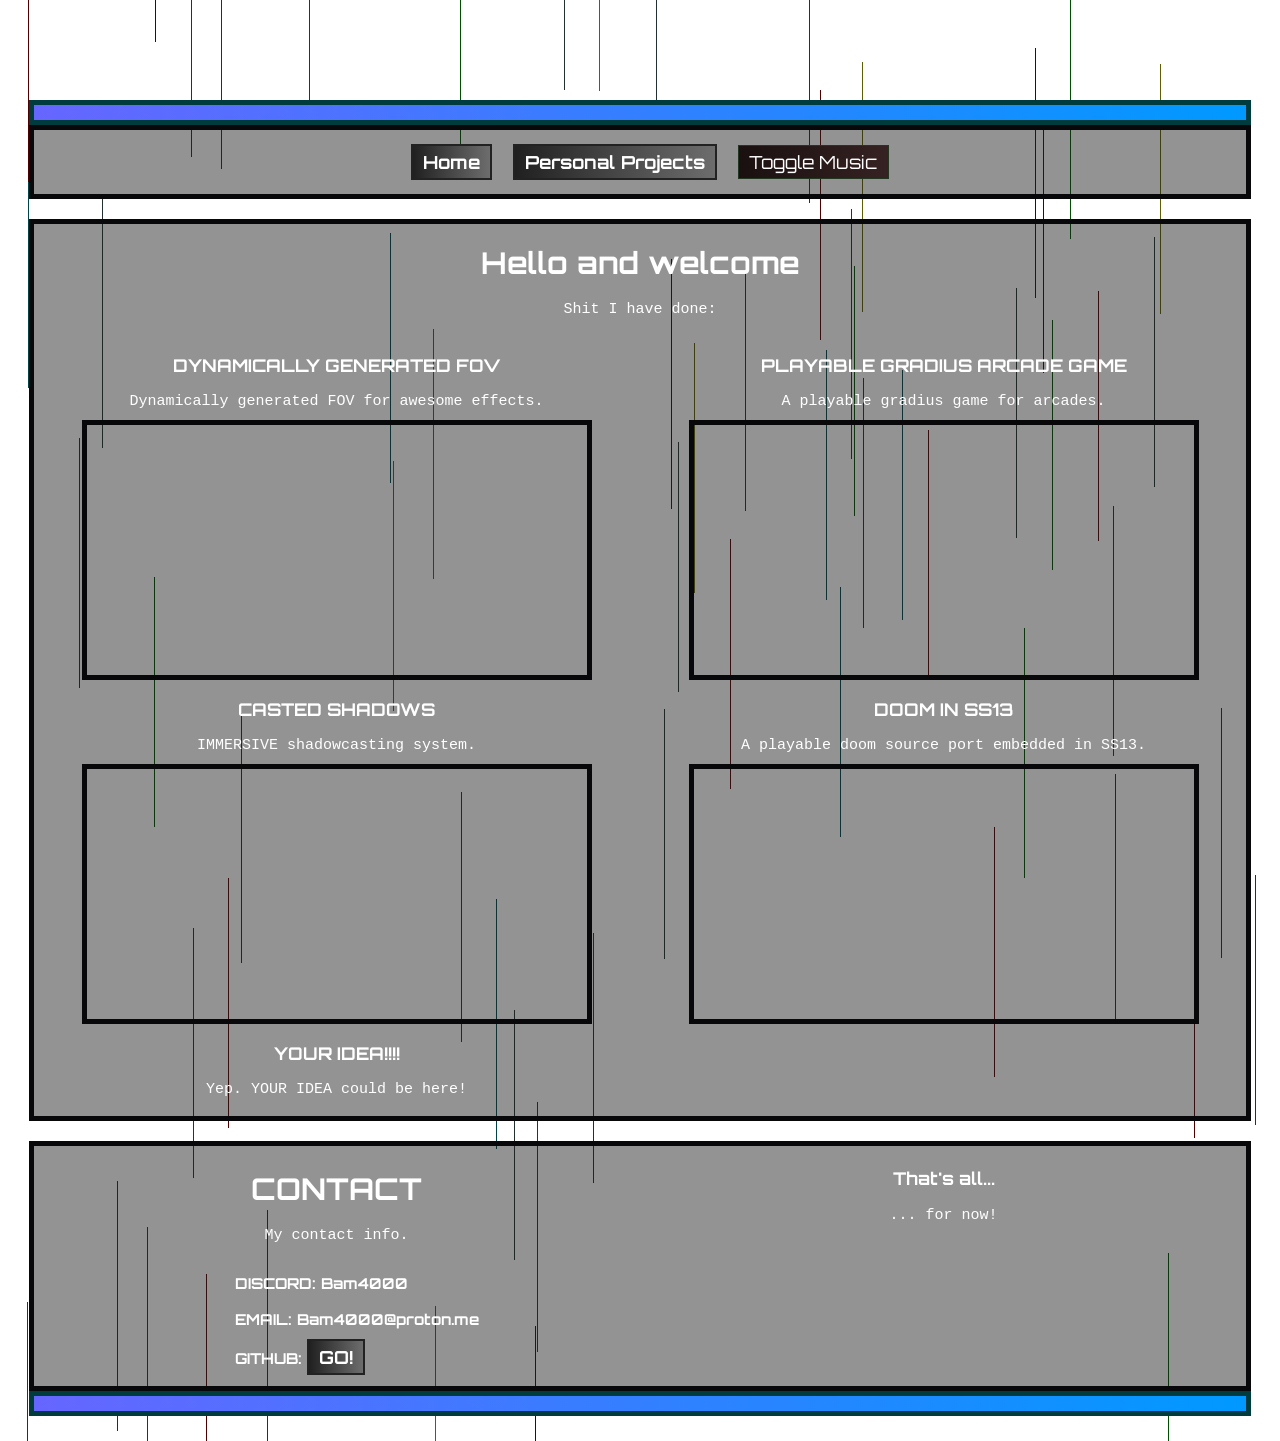
==== coderperson/index.html @ c9736662 "loadingscreen" ====
<!DOCTYPE html>

<html>

<head>
	<meta property="og:Bam4000" content="Comission me for money and I do magic" />
	<meta name="viewport" content="width=1000" />

	<title>Bam4000 Showcase</title>
	<link rel="stylesheet" href="styles.css">
	<script type="text/javascript" src="script.js"></script>
</head>

<body>
	<canvas id="board"></canvas>
	<div id="wrapper">
		<div class="titl" id="title">
			<p></p>
		</div>

		<div class="selector">
			<ul class="selector">
				<li class="selector"><a href="../index.html">Home</a></li>
				<li class="selector"><a href="../hobbies.html">Personal Projects</a></li>
				<li class="selector"><button class="containerbutton" onclick="ToggleMusic()" >Toggle Music</button></a></li>
			</ul>
		</div>
		<div class="selector">
			<h1>Hello and welcome</h1>

			<p>Shit I have done:</p>

				<table>
					<tr style="vertical-align:top">
						<td style="width:50%">
							<div class ="battleclass">
								<h3>DYNAMICALLY GENERATED FOV</h3>
								<p>Dynamically generated FOV for awesome effects.</p>
								<video autoplay muted loop id="myVideo">
									<source src="assets/FovExample.mp4" type="video/mp4">
								</video>
							</div>
							<div class ="battleclass">
								<h3>CASTED SHADOWS</h3>
								<p>IMMERSIVE shadowcasting system.</p>
								<video autoplay muted loop id="myVideo">
									<source src="assets/ShadowcastExample.mp4" type="video/mp4">
								</video>
							</div>
							<div class ="battleclass">
								<h3>YOUR IDEA!!!!</h3>
								<p>Yep. YOUR IDEA could be here!</p>
							</div>
						</td>
						<td></td> 
						<td style="width:50%">
							<div class ="battleclass">
								<h3>PLAYABLE GRADIUS ARCADE GAME</h3>
								<p>A playable gradius game for arcades.</p>
								<video autoplay muted loop id="myVideo">
									<source src="assets/GradiusExample.mp4" type="video/mp4">
								</video>
							</div>
							<div class ="battleclass">
								<h3>DOOM IN SS13</h3>
								<p>A playable doom source port embedded in SS13.</p>
								<video autoplay muted loop id="myVideo">
									<source src="assets/DoomExample.mp4" type="video/mp4">
								</video>
							</div>
						</td>
					</tr>
				</table>
		</div>


		<div class="selector" style="margin-bottom: 0px; ">
			<table>
				<tr style="vertical-align:top">
					<td style="width:50%">
						<h1>CONTACT</h1>
						<p>My contact info.</p>
						<ul class="selector" style="text-align: left;">
							<li class="contact">DISCORD: Bam4000</li><br>
							<li class="contact">EMAIL: Bam4000@proton.me</li><br>
							<li class="contact">GITHUB: <a href="https://github.com/Bam40002">GO!</a></li>
						</ul>
					</td>
					<td></td> 
					<td style="width:50%">
						<div class ="battleclass">
							<h3>That's all...</h3>
							<p>... for now!</p>
							<img src="assets/loser.png" alt="">
						</div>
					</td>
				</tr>
			</table>
		</div>
		<div class="titl" id="title" style="margin-top: 0px; margin-bottom: 20px; ">
			<p></p>
		</div>
	</div>
	<div id="loadingscreen">
		<h1 style="margin-top: 20%;">Loading site...</h1>
	</div>

</body>

</html>
---- coderperson/styles.css ----
@import url('https://fonts.googleapis.com/css?family=Orbitron');


body {
    background-image: url("assets/circ2.png");
    background-attachment: fixed;
    background-repeat: repeat-x repeat-y;
    font-family: monaco,Consolas,Lucida Console,monospace; font-size: 15px;
}
img.icon {
    width: 200px;
    animation: normal;
}

mark.red {
    color: #ff0000;
    background: none;
}

mark.green {
    color: #00ff0d;
    background: none;
}

p {
    color: white;
}

a:visited {
    color: rgb(254, 255, 192);
}

strong {
    color: white;
    font-weight: bold;
}

div{
    size: absolute;
}

div.titl {
    border: 5px solid rgb(0, 60, 61);
    background: linear-gradient(to right, #6666ff, #0099ff , #00ff00, #ff3399, #6666ff);
    text-align: center;
    color: transparent;
    animation: rainbow 6s ease-in-out infinite;
    background-size: 400% 100%;

    width: 1212px;
    margin: auto;
    margin-top: 100px;
}

div.selector {
    border: 5px solid rgb(8, 7, 10);
    background-color: rgba(30, 30, 30, 0.479);
    background-image: url("assets/CEIL5_1.png");
    text-align: center;

    width: 1212px;
    margin: auto;

    margin-bottom: 20px;
}

div.intern {
    text-align: inherit;

    margin-top: 10px;
    margin-bottom: 10px;
    margin-right: 300px;
    margin-left: 300px;
}

div.jawn {
    text-align: left;

    width: 520px;
    margin: auto;
    margin-top: 10px;
    margin-top: auto;
    margin-bottom: 10px;
    margin-bottom: auto;

}

div.jawner {
    text-align: left;
}

div.changelog{
    border: 5px solid rgb(34, 34, 34);
    width: 620px;
    margin: auto;
    margin-top: 10px;
    margin-top: auto;
    margin-bottom: 10px;
    margin-bottom: auto;
}

li {
    font-family: 'Orbitron', sans-serif;
    font-weight: bold;
    color: white;
}

li.selector {
    display: inline;
    margin-right: 10px;
}


ul.selector {
    list-style: none;
    display: inline-block;
    text-align: center;
}

ul.selector.contact{
    line-height: 5px;
}

img.apartimage{
    border: 1px solid #ddd;
    border-radius: 4px;
    padding: 5px;
    width: 600px;
}

h1,
h2,
h3,
h4,
h5,
h6 {
    font-family: 'Orbitron', sans-serif;
    font-weight: bold;
    color: white;
}

a, a:link, a:visited, a:active, .linkOn, .linkOff, input
{
	color: #ffffff;
	text-decoration: none;
	background-image: linear-gradient(to right, #202020, #6d6d6d);
	border: 2px solid #222222; 
	padding: 5px 10px 5px 10px;
	margin: 0 2px 0 0;
	cursor:pointer;
	white-space:nowrap;
    font-family: 'Orbitron', sans-serif;
    font-size: large;
}

#myVideo {
    width: 500px;
    height: 100%;
    outline: 5px solid rgb(8, 7, 10);
}

canvas{
    top: 0;
    position: fixed;
    z-index: -1;

}

#wrapper {
    width: 100%;
}

@keyframes rainbow {
    0%{background-position:0% 50%; border: 5px solid #6666ff }
    50%{background-position:100% 25%; border: 5px solid #0099ff}
    100%{background-position:0% 50%; border: 5px solid #6666ff}
}

button.containerbutton{
	color: #ffffff;
	text-decoration: none;
	background-image: linear-gradient(to right, #1a1010, #362222);
	border: 1px solid #223622; 
	padding: 5px 10px 5px 10px;
	margin-right: 10px;
	cursor:pointer;
	white-space:nowrap;
    font-family: 'Orbitron', sans-serif;
    font-size: large;
}

#loadingscreen{
    position: fixed;
    width: 100%;
    height: 100%;
    bottom: 0;
    top: 0;
    left: 0;
    right: 0;
    margin: auto;
    z-index: 5;

    background-color: rgb(0, 0, 0);
    text-align: center;
}

@keyframes fadein {
    0%{opacity: 1}
    100%{opacity:0}
}
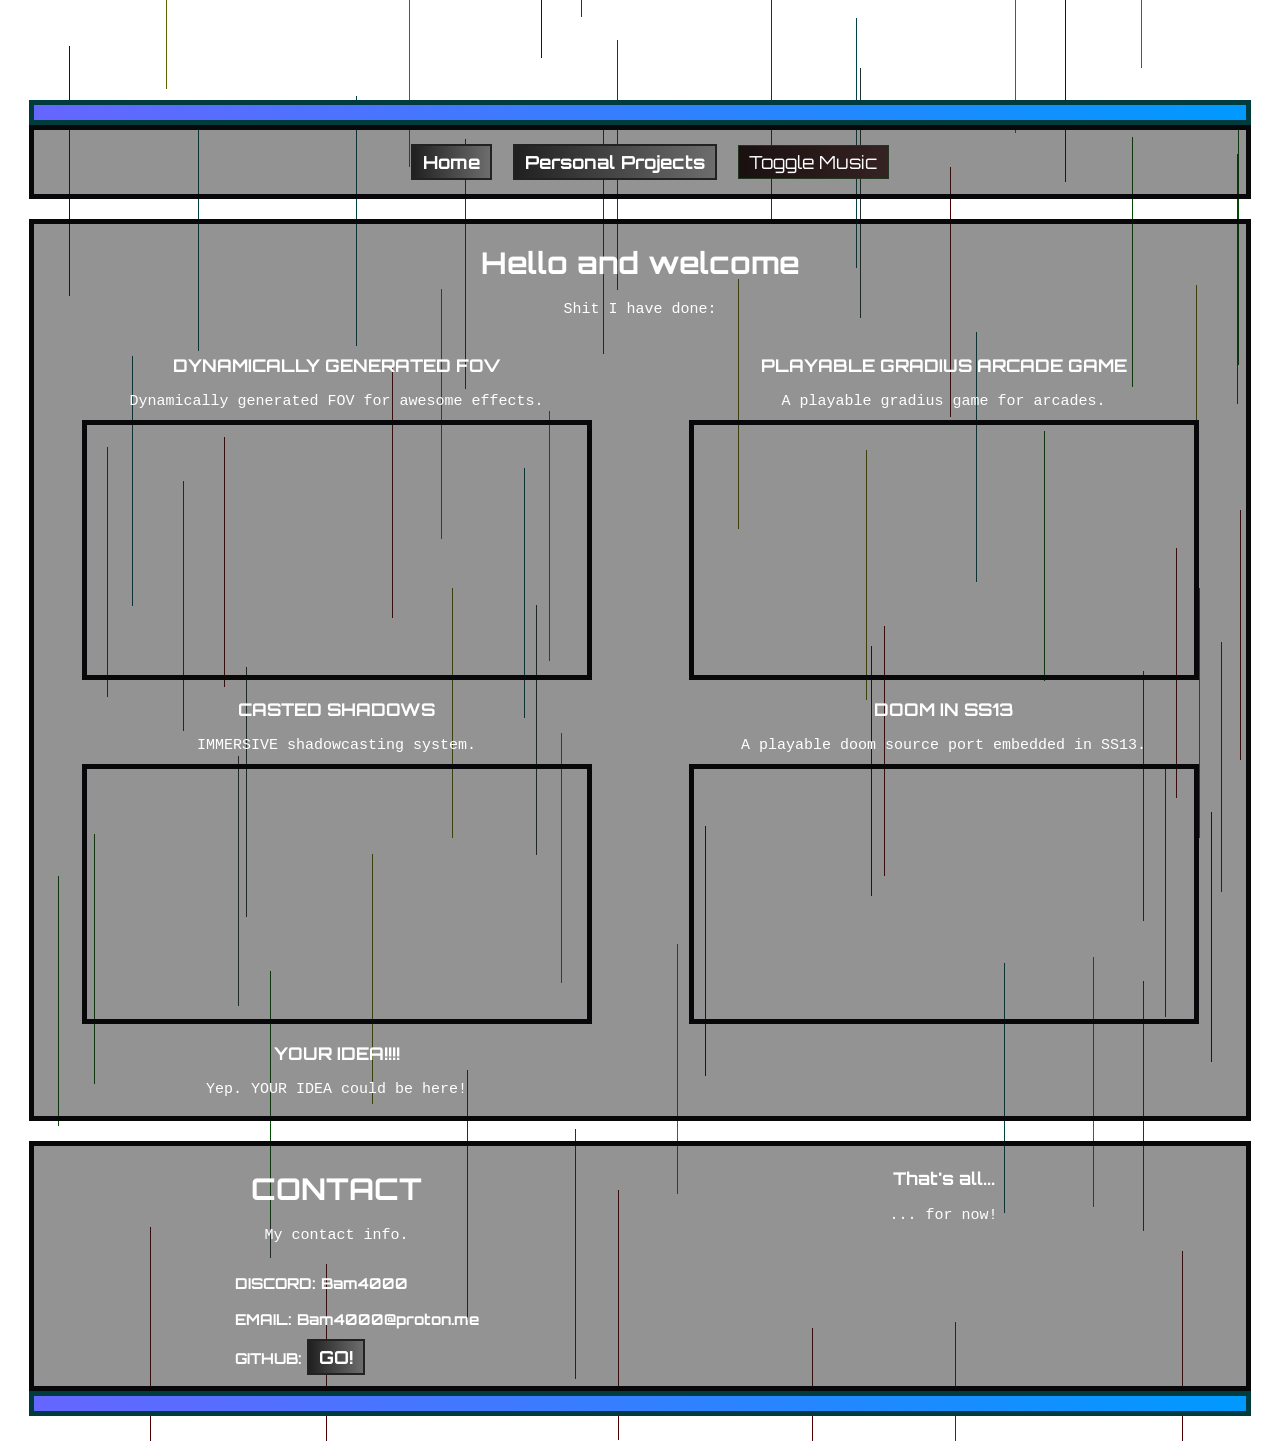
==== commit 09b0af19: "better s" ====
--- a/coderperson/index.html
+++ b/coderperson/index.html
@@ -101,9 +101,6 @@
 			<p></p>
 		</div>
 	</div>
-	<div id="loadingscreen">
-		<h1 style="margin-top: 20%;">Loading site...</h1>
-	</div>
 
 </body>
 
--- a/coderperson/styles.css
+++ b/coderperson/styles.css
@@ -4,7 +4,7 @@
 body {
     background-image: url("assets/circ2.png");
     background-attachment: fixed;
-    background-repeat: repeat-x repeat-y;
+    background-color: "#1e1e1e";
     font-family: monaco,Consolas,Lucida Console,monospace; font-size: 15px;
 }
 img.icon {
@@ -188,23 +188,3 @@
     font-family: 'Orbitron', sans-serif;
     font-size: large;
 }
-
-#loadingscreen{
-    position: fixed;
-    width: 100%;
-    height: 100%;
-    bottom: 0;
-    top: 0;
-    left: 0;
-    right: 0;
-    margin: auto;
-    z-index: 5;
-
-    background-color: rgb(0, 0, 0);
-    text-align: center;
-}
-
-@keyframes fadein {
-    0%{opacity: 1}
-    100%{opacity:0}
-}
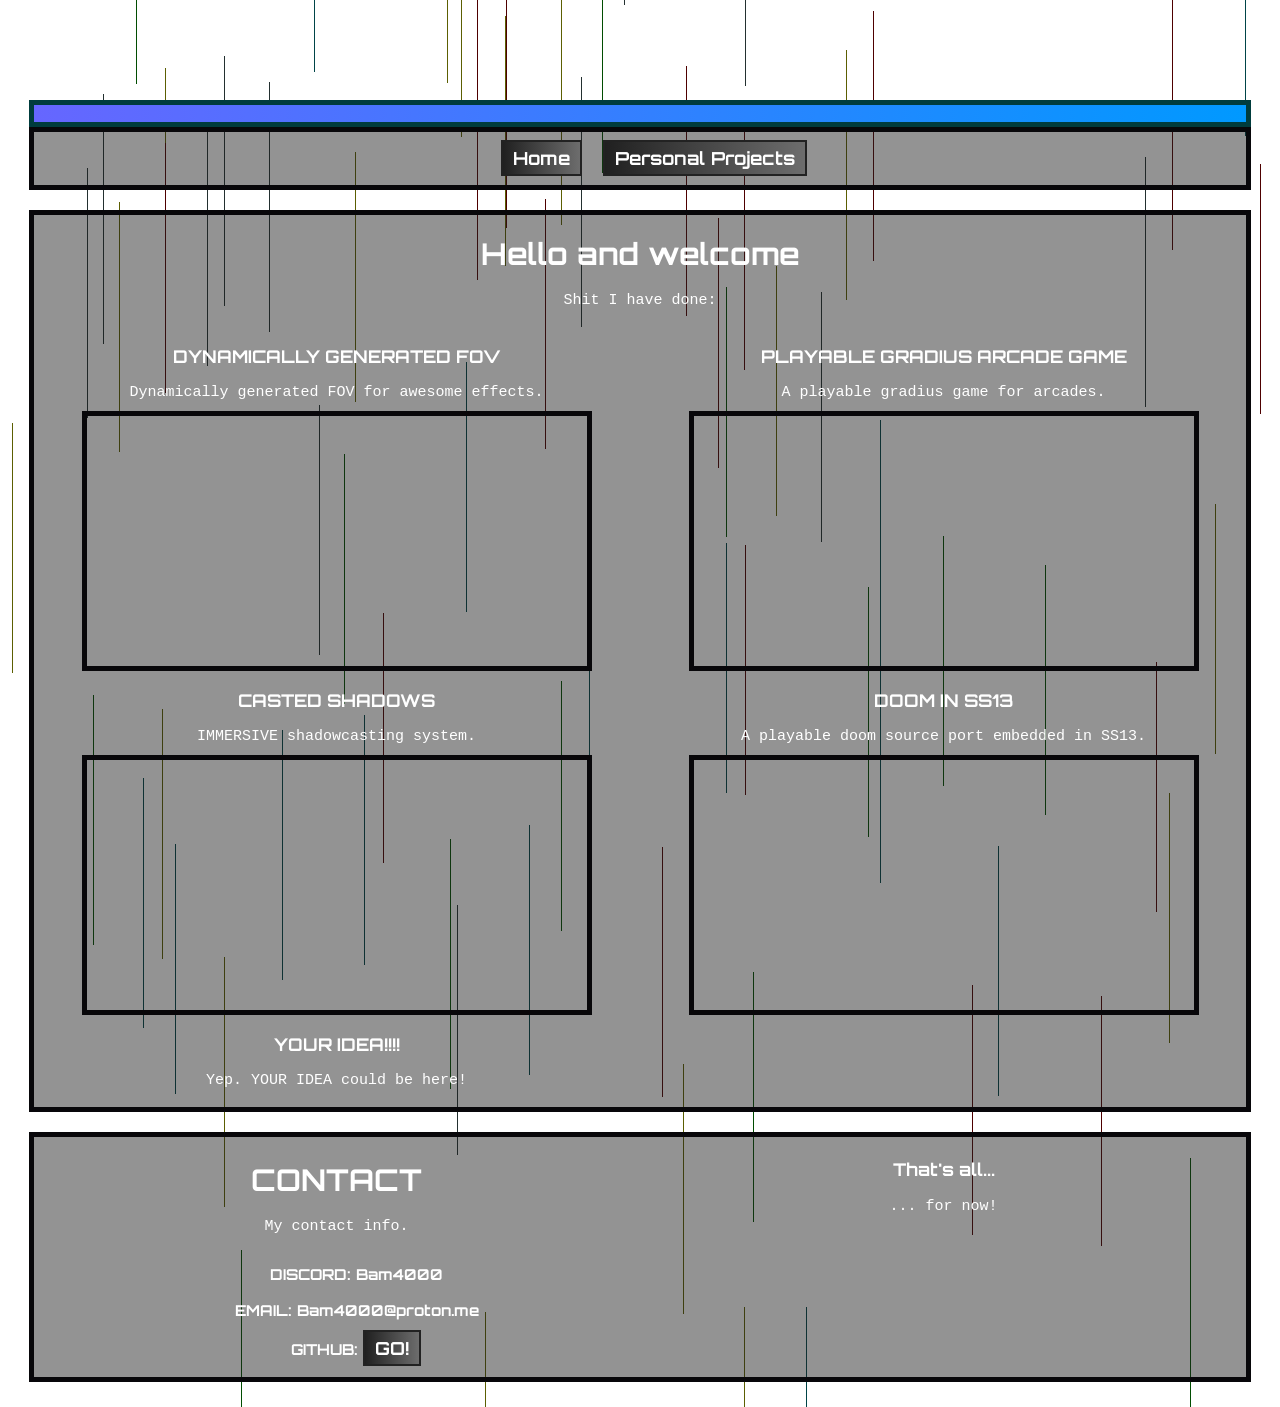
==== commit ddf305f8: "update" ====
--- a/coderperson/index.html
+++ b/coderperson/index.html
@@ -2,11 +2,11 @@
 
 <html>
 
+<meta property="og:Bam4000" content="My homepage yes check it out!!" />
+<meta name="viewport" content="width=1000" />
+
 <head>
-	<meta property="og:Bam4000" content="Comission me for money and I do magic" />
-	<meta name="viewport" content="width=1000" />
-
-	<title>Bam4000 Showcase</title>
+	<title>Bam4000 homepage</title>
 	<link rel="stylesheet" href="styles.css">
 	<script type="text/javascript" src="script.js"></script>
 </head>
@@ -14,15 +14,17 @@
 <body>
 	<canvas id="board"></canvas>
 	<div id="wrapper">
+		<audio autoplay loop src="assets/CaptainJack.ogg"></audio>
+
+
 		<div class="titl" id="title">
-			<p></p>
+			<img src="assets/bamhomepage.png" alt="">
 		</div>
 
 		<div class="selector">
 			<ul class="selector">
 				<li class="selector"><a href="../index.html">Home</a></li>
 				<li class="selector"><a href="../hobbies.html">Personal Projects</a></li>
-				<li class="selector"><button class="containerbutton" onclick="ToggleMusic()" >Toggle Music</button></a></li>
 			</ul>
 		</div>
 		<div class="selector">
@@ -74,13 +76,14 @@
 		</div>
 
 
-		<div class="selector" style="margin-bottom: 0px; ">
+		<div class="selector">
+
 			<table>
 				<tr style="vertical-align:top">
 					<td style="width:50%">
 						<h1>CONTACT</h1>
 						<p>My contact info.</p>
-						<ul class="selector" style="text-align: left;">
+						<ul class="selector">
 							<li class="contact">DISCORD: Bam4000</li><br>
 							<li class="contact">EMAIL: Bam4000@proton.me</li><br>
 							<li class="contact">GITHUB: <a href="https://github.com/Bam40002">GO!</a></li>
@@ -97,9 +100,7 @@
 				</tr>
 			</table>
 		</div>
-		<div class="titl" id="title" style="margin-top: 0px; margin-bottom: 20px; ">
-			<p></p>
-		</div>
+
 	</div>
 
 </body>
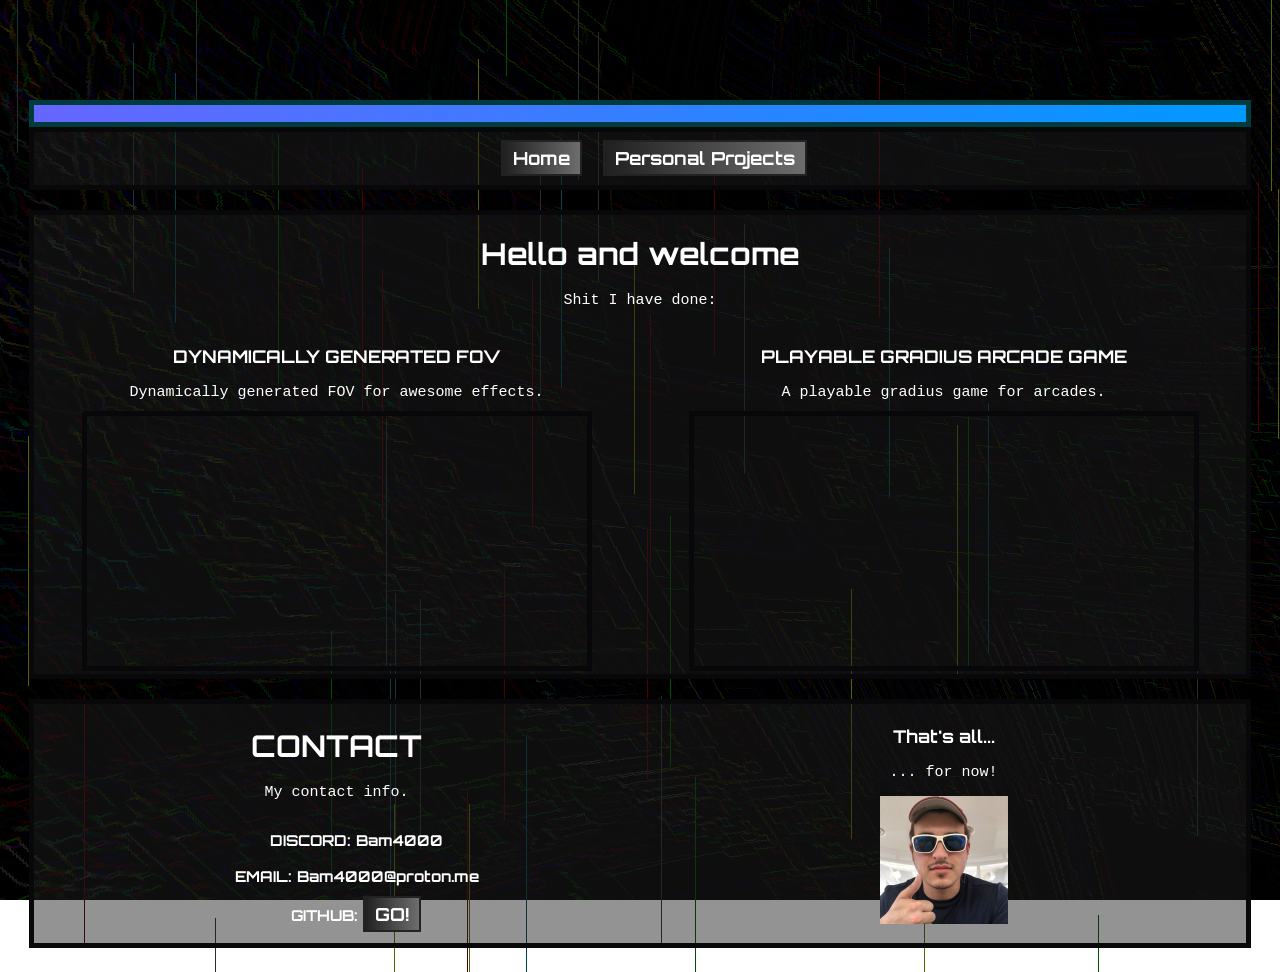
==== commit 838143a1: "new page" ====
--- a/coderperson/index.html
+++ b/coderperson/index.html
@@ -42,17 +42,6 @@
 									<source src="assets/FovExample.mp4" type="video/mp4">
 								</video>
 							</div>
-							<div class ="battleclass">
-								<h3>CASTED SHADOWS</h3>
-								<p>IMMERSIVE shadowcasting system.</p>
-								<video autoplay muted loop id="myVideo">
-									<source src="assets/ShadowcastExample.mp4" type="video/mp4">
-								</video>
-							</div>
-							<div class ="battleclass">
-								<h3>YOUR IDEA!!!!</h3>
-								<p>Yep. YOUR IDEA could be here!</p>
-							</div>
 						</td>
 						<td></td> 
 						<td style="width:50%">
@@ -61,13 +50,6 @@
 								<p>A playable gradius game for arcades.</p>
 								<video autoplay muted loop id="myVideo">
 									<source src="assets/GradiusExample.mp4" type="video/mp4">
-								</video>
-							</div>
-							<div class ="battleclass">
-								<h3>DOOM IN SS13</h3>
-								<p>A playable doom source port embedded in SS13.</p>
-								<video autoplay muted loop id="myVideo">
-									<source src="assets/DoomExample.mp4" type="video/mp4">
 								</video>
 							</div>
 						</td>
--- a/coderperson/styles.css
+++ b/coderperson/styles.css
@@ -175,16 +175,3 @@
     50%{background-position:100% 25%; border: 5px solid #0099ff}
     100%{background-position:0% 50%; border: 5px solid #6666ff}
 }
-
-button.containerbutton{
-	color: #ffffff;
-	text-decoration: none;
-	background-image: linear-gradient(to right, #1a1010, #362222);
-	border: 1px solid #223622; 
-	padding: 5px 10px 5px 10px;
-	margin-right: 10px;
-	cursor:pointer;
-	white-space:nowrap;
-    font-family: 'Orbitron', sans-serif;
-    font-size: large;
-}
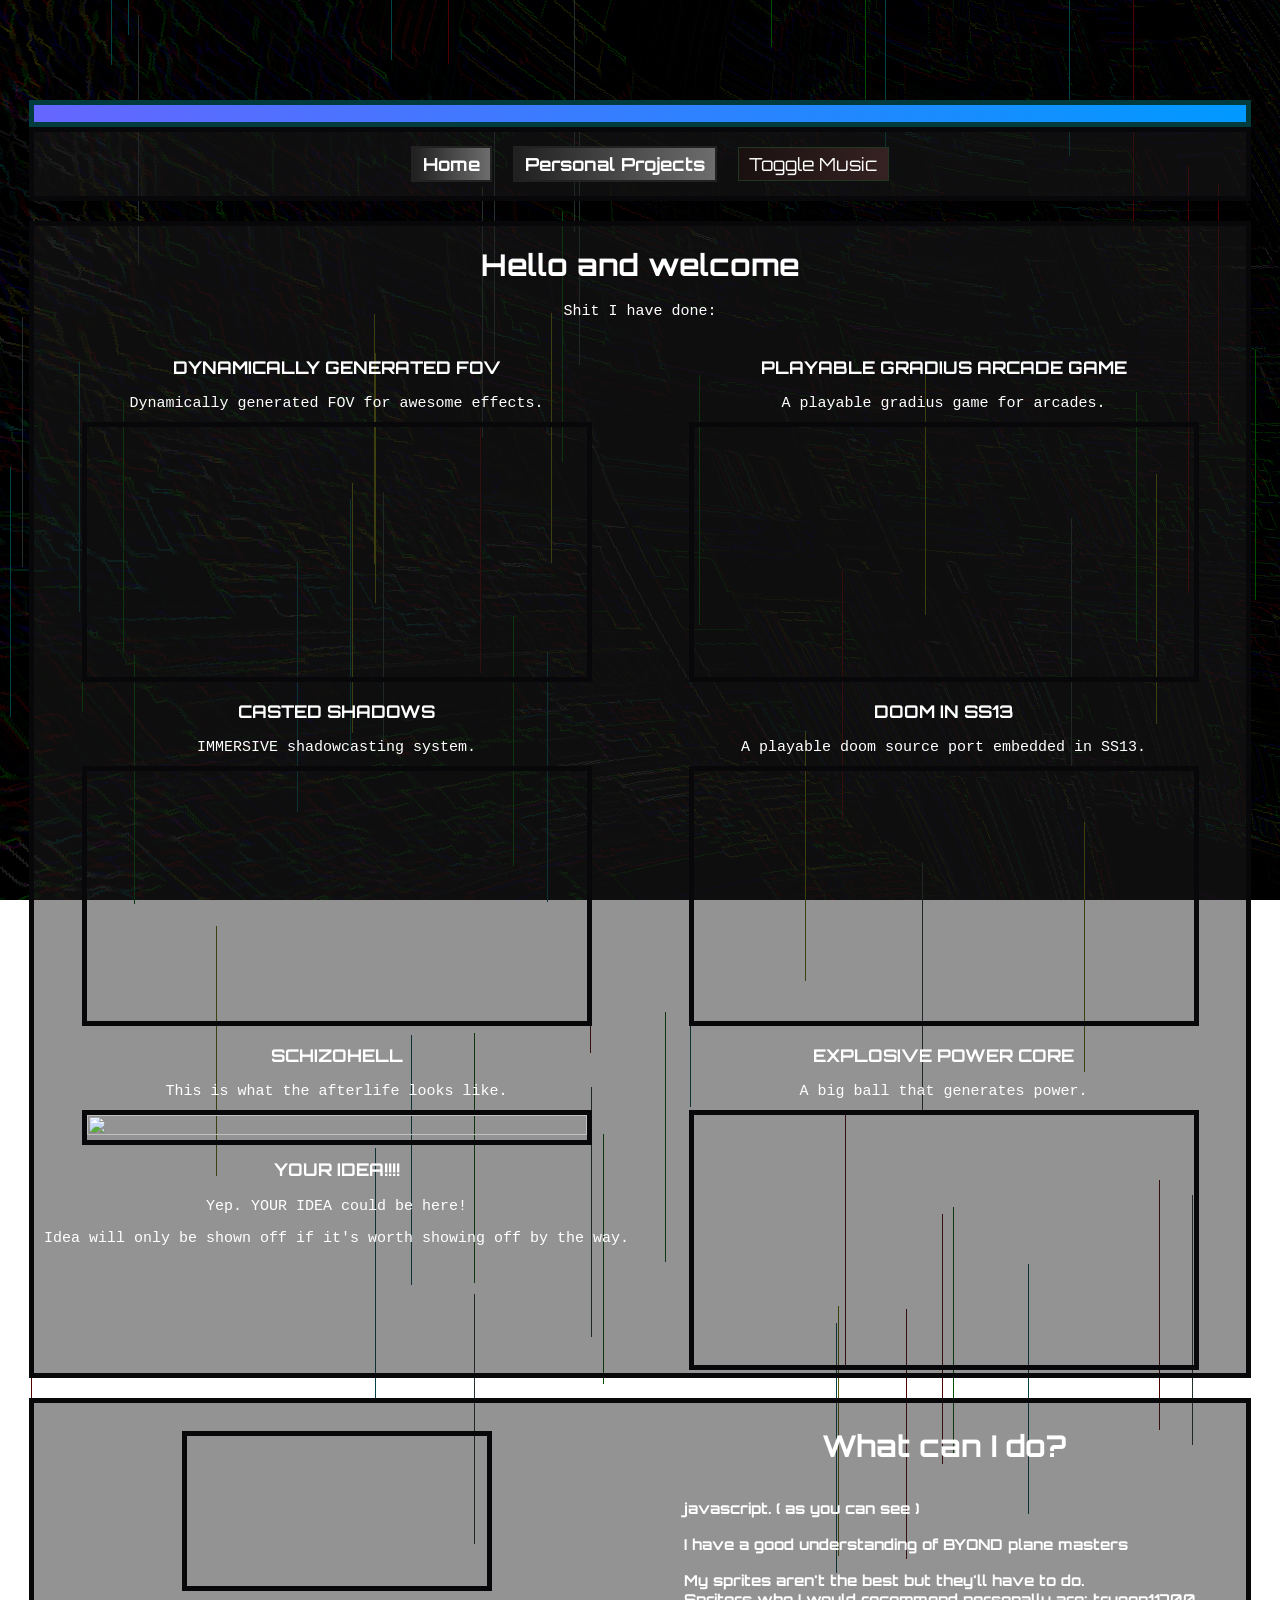
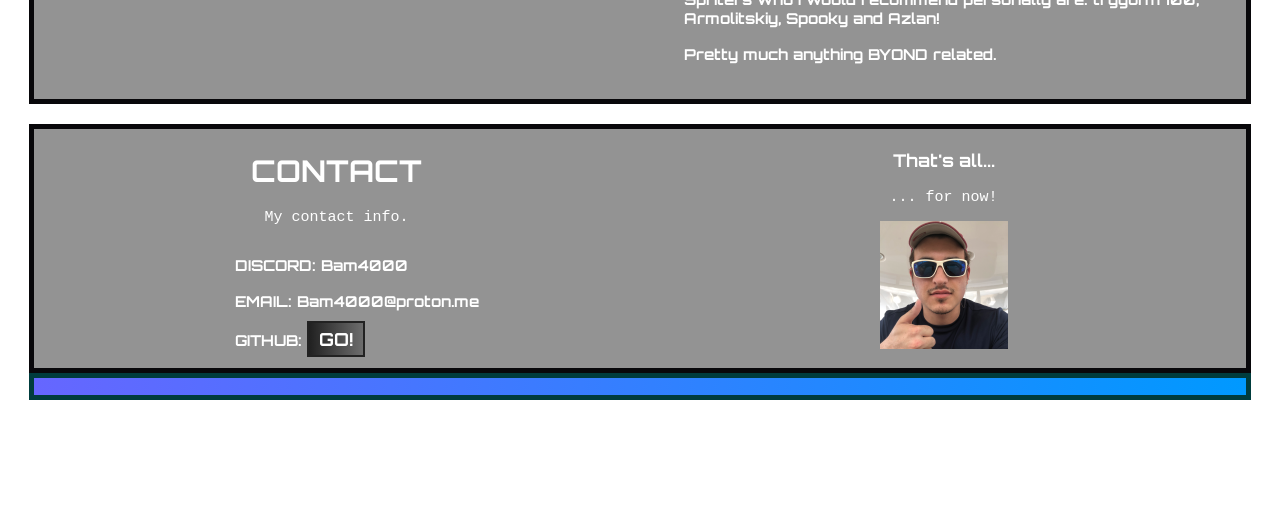
==== commit 34ce3b01: "secret text" ====
--- a/coderperson/index.html
+++ b/coderperson/index.html
@@ -2,11 +2,11 @@
 
 <html>
 
-<meta property="og:Bam4000" content="My homepage yes check it out!!" />
-<meta name="viewport" content="width=1000" />
+<head>
+	<meta property="og:Bam4000" content="Comission me for money and I do magic" />
+	<meta name="viewport" content="width=1000" />
 
-<head>
-	<title>Bam4000 homepage</title>
+	<title>Bam4000 Showcase</title>
 	<link rel="stylesheet" href="styles.css">
 	<script type="text/javascript" src="script.js"></script>
 </head>
@@ -14,17 +14,15 @@
 <body>
 	<canvas id="board"></canvas>
 	<div id="wrapper">
-		<audio autoplay loop src="assets/CaptainJack.ogg"></audio>
-
-
 		<div class="titl" id="title">
-			<img src="assets/bamhomepage.png" alt="">
+			<p class="secret">Shoutouts to john fortnite kennedy!</p>
 		</div>
 
 		<div class="selector">
 			<ul class="selector">
 				<li class="selector"><a href="../index.html">Home</a></li>
 				<li class="selector"><a href="../hobbies.html">Personal Projects</a></li>
+				<li class="selector"><button class="containerbutton" onclick="ToggleMusic()" >Toggle Music</button></a></li>
 			</ul>
 		</div>
 		<div class="selector">
@@ -42,6 +40,23 @@
 									<source src="assets/FovExample.mp4" type="video/mp4">
 								</video>
 							</div>
+							<div class ="battleclass">
+								<h3>CASTED SHADOWS</h3>
+								<p>IMMERSIVE shadowcasting system.</p>
+								<video autoplay muted loop id="myVideo">
+									<source src="assets/ShadowcastExample.mp4" type="video/mp4">
+								</video>
+							</div>
+							<div class ="battleclass">
+								<h3>SCHIZOHELL</h3>
+								<p>This is what the afterlife looks like.</p>
+								<img src="assets/Schizo.png" id="showcaseImage">
+							</div>
+							<div class ="battleclass">
+								<h3>YOUR IDEA!!!!</h3>
+								<p>Yep. YOUR IDEA could be here!</p>
+								<p>Idea will only be shown off if it's worth showing off by the way.</p>
+							</div>
 						</td>
 						<td></td> 
 						<td style="width:50%">
@@ -52,20 +67,59 @@
 									<source src="assets/GradiusExample.mp4" type="video/mp4">
 								</video>
 							</div>
+							<div class ="battleclass">
+								<h3>DOOM IN SS13</h3>
+								<p>A playable doom source port embedded in SS13.</p>
+								<video autoplay muted loop id="myVideo">
+									<source src="assets/DoomExample.mp4" type="video/mp4">
+								</video>
+							</div>
+							<div class ="battleclass">
+								<h3>EXPLOSIVE POWER CORE</h3>
+								<p>A big ball that generates power.</p>
+								<video autoplay muted loop id="myVideo">
+									<source src="assets/CoreExample.mp4" type="video/mp4">
+								</video>
+							</div>
 						</td>
 					</tr>
 				</table>
 		</div>
 
+		<div class="selector">
+			<table>
+				<tr style="vertical-align:top">
+					<td style="width:50%">
+						<div class ="battleclass">
+							<video autoplay muted loop id="lathevid">
+								<source src="assets/LatheDeath.mp4" type="video/mp4">
+							</video>
+						</div>
+					</td>
+					<td></td> 
+					<td style="width:50%">
+						<h1>What can I do?</h1>
+						<ul class="selector" style="text-align: left;">
+							<li class="contact">javascript. ( as you can see )</li><br>
+							<li class="contact">I have a good understanding of BYOND plane masters</li><br>
+							<li class="contact">
+								My sprites aren't the best but they'll have to do.<br>
+								Spriters who I would recommend personally are: trygon11700, Armolitskiy, Spooky and Azlan!
+							</li><br>
+							<li class="contact">Pretty much anything BYOND related.</li><br>
+						</ul>
+					</td>
+				</tr>
+			</table>
+		</div>
 
-		<div class="selector">
-
+		<div class="selector" style="margin-bottom: 0px; ">
 			<table>
 				<tr style="vertical-align:top">
 					<td style="width:50%">
 						<h1>CONTACT</h1>
 						<p>My contact info.</p>
-						<ul class="selector">
+						<ul class="selector" style="text-align: left;">
 							<li class="contact">DISCORD: Bam4000</li><br>
 							<li class="contact">EMAIL: Bam4000@proton.me</li><br>
 							<li class="contact">GITHUB: <a href="https://github.com/Bam40002">GO!</a></li>
@@ -82,7 +136,12 @@
 				</tr>
 			</table>
 		</div>
-
+		<div class="titl" id="title" style="margin-top: 0px; margin-bottom: 100px; ">
+			<p class="secret">Shoutouts to Anthony Vizoso, my love... my hero...</p>
+		</div>
+	</div>
+	<div id="loadingscreen">
+		<h1 style="margin-top: 20%;">Loading site...</h1>
 	</div>
 
 </body>
--- a/coderperson/styles.css
+++ b/coderperson/styles.css
@@ -4,9 +4,15 @@
 body {
     background-image: url("assets/circ2.png");
     background-attachment: fixed;
-    background-color: "#1e1e1e";
+    background-repeat: repeat-x repeat-y;
     font-family: monaco,Consolas,Lucida Console,monospace; font-size: 15px;
 }
+
+html {
+	scrollbar-color: #404040 #000000 !important;
+	scrollbar-width: thin !important;
+}
+
 img.icon {
     width: 200px;
     animation: normal;
@@ -159,6 +165,17 @@
     outline: 5px solid rgb(8, 7, 10);
 }
 
+#showcaseImage {
+    width: 500px;
+    height: 100%;
+    outline: 5px solid rgb(8, 7, 10);
+}
+
+#lathevid {
+    outline: 5px solid rgb(8, 7, 10);
+    margin-top: 30px;
+}
+
 canvas{
     top: 0;
     position: fixed;
@@ -175,3 +192,41 @@
     50%{background-position:100% 25%; border: 5px solid #0099ff}
     100%{background-position:0% 50%; border: 5px solid #6666ff}
 }
+
+button.containerbutton{
+	color: #ffffff;
+	text-decoration: none;
+	background-image: linear-gradient(to right, #1a1010, #362222);
+	border: 1px solid #223622; 
+	padding: 5px 10px 5px 10px;
+	margin-right: 10px;
+	cursor:pointer;
+	white-space:nowrap;
+    font-family: 'Orbitron', sans-serif;
+    font-size: large;
+}
+
+#loadingscreen{
+    position: fixed;
+    width: 100%;
+    height: 100%;
+    bottom: 0;
+    top: 0;
+    left: 0;
+    right: 0;
+    margin: auto;
+    z-index: 5;
+
+    background-color: rgb(0, 0, 0);
+    text-align: center;
+}
+
+@keyframes fadein {
+    0%{opacity: 1}
+    100%{opacity:0}
+}
+
+p.secret{
+    margin: 0;
+    color: transparent;
+}
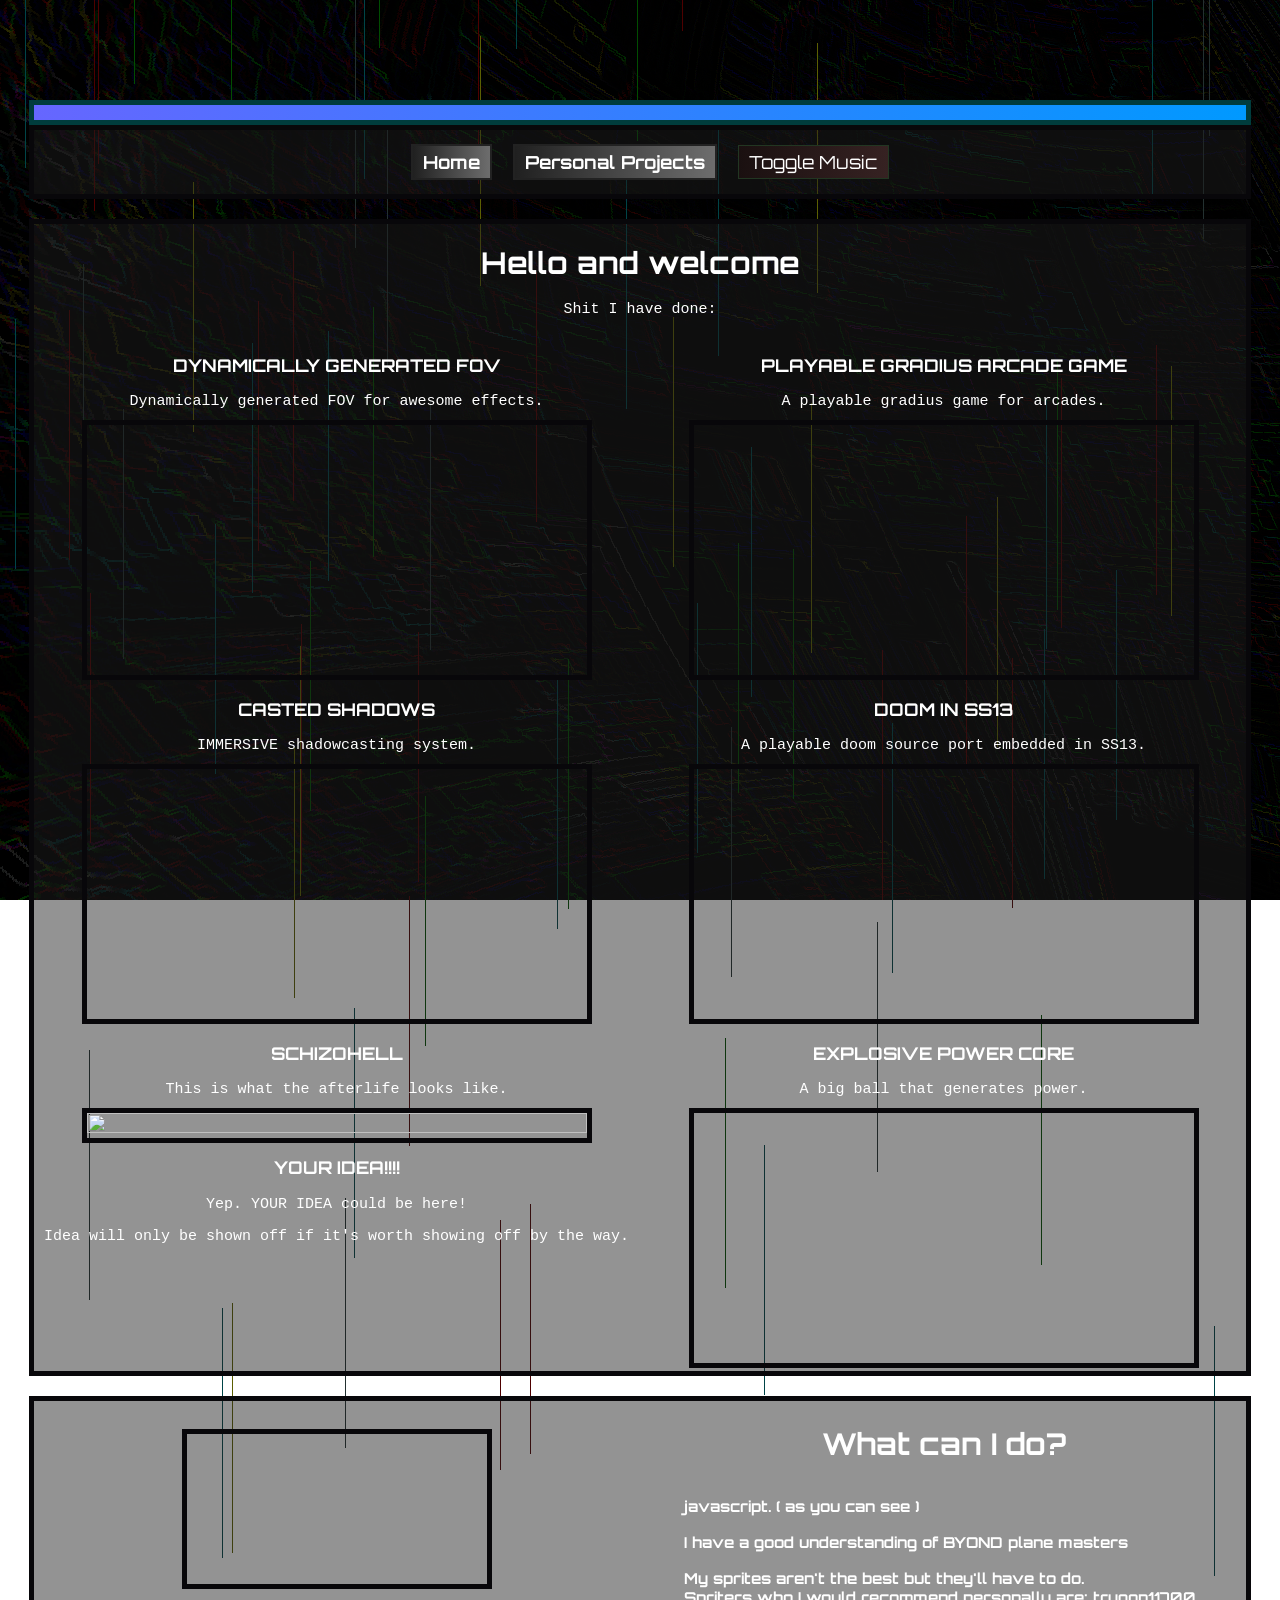
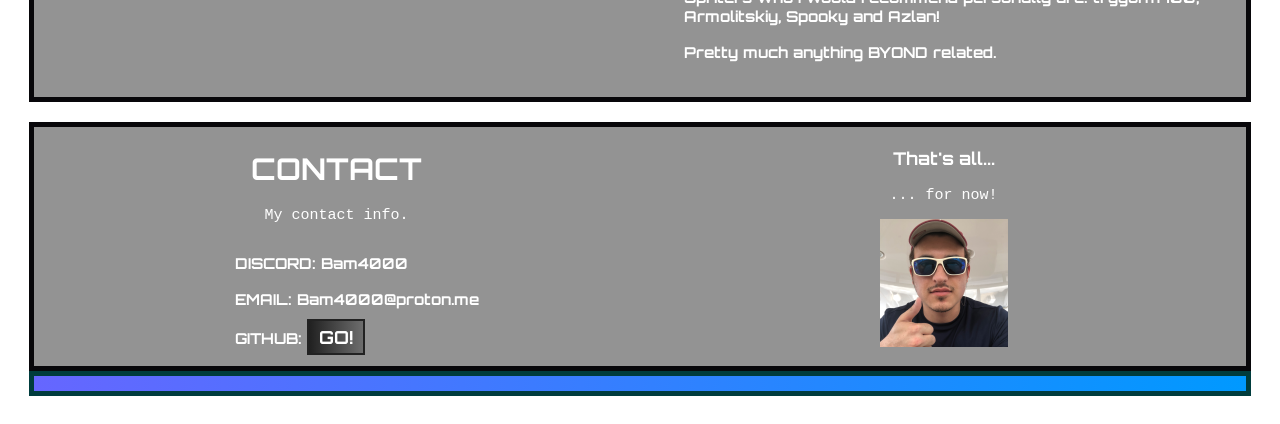
==== commit 29f4f48a: "vid too big sad" ====
--- a/coderperson/index.html
+++ b/coderperson/index.html
@@ -15,7 +15,7 @@
 	<canvas id="board"></canvas>
 	<div id="wrapper">
 		<div class="titl" id="title">
-			<p class="secret">Shoutouts to john fortnite kennedy!</p>
+			<p></p>
 		</div>
 
 		<div class="selector">
@@ -136,8 +136,8 @@
 				</tr>
 			</table>
 		</div>
-		<div class="titl" id="title" style="margin-top: 0px; margin-bottom: 100px; ">
-			<p class="secret">Shoutouts to Anthony Vizoso, my love... my hero...</p>
+		<div class="titl" id="title" style="margin-top: 0px; margin-bottom: 20px; ">
+			<p></p>
 		</div>
 	</div>
 	<div id="loadingscreen">
--- a/coderperson/styles.css
+++ b/coderperson/styles.css
@@ -224,9 +224,4 @@
 @keyframes fadein {
     0%{opacity: 1}
     100%{opacity:0}
-}
-
-p.secret{
-    margin: 0;
-    color: transparent;
 }
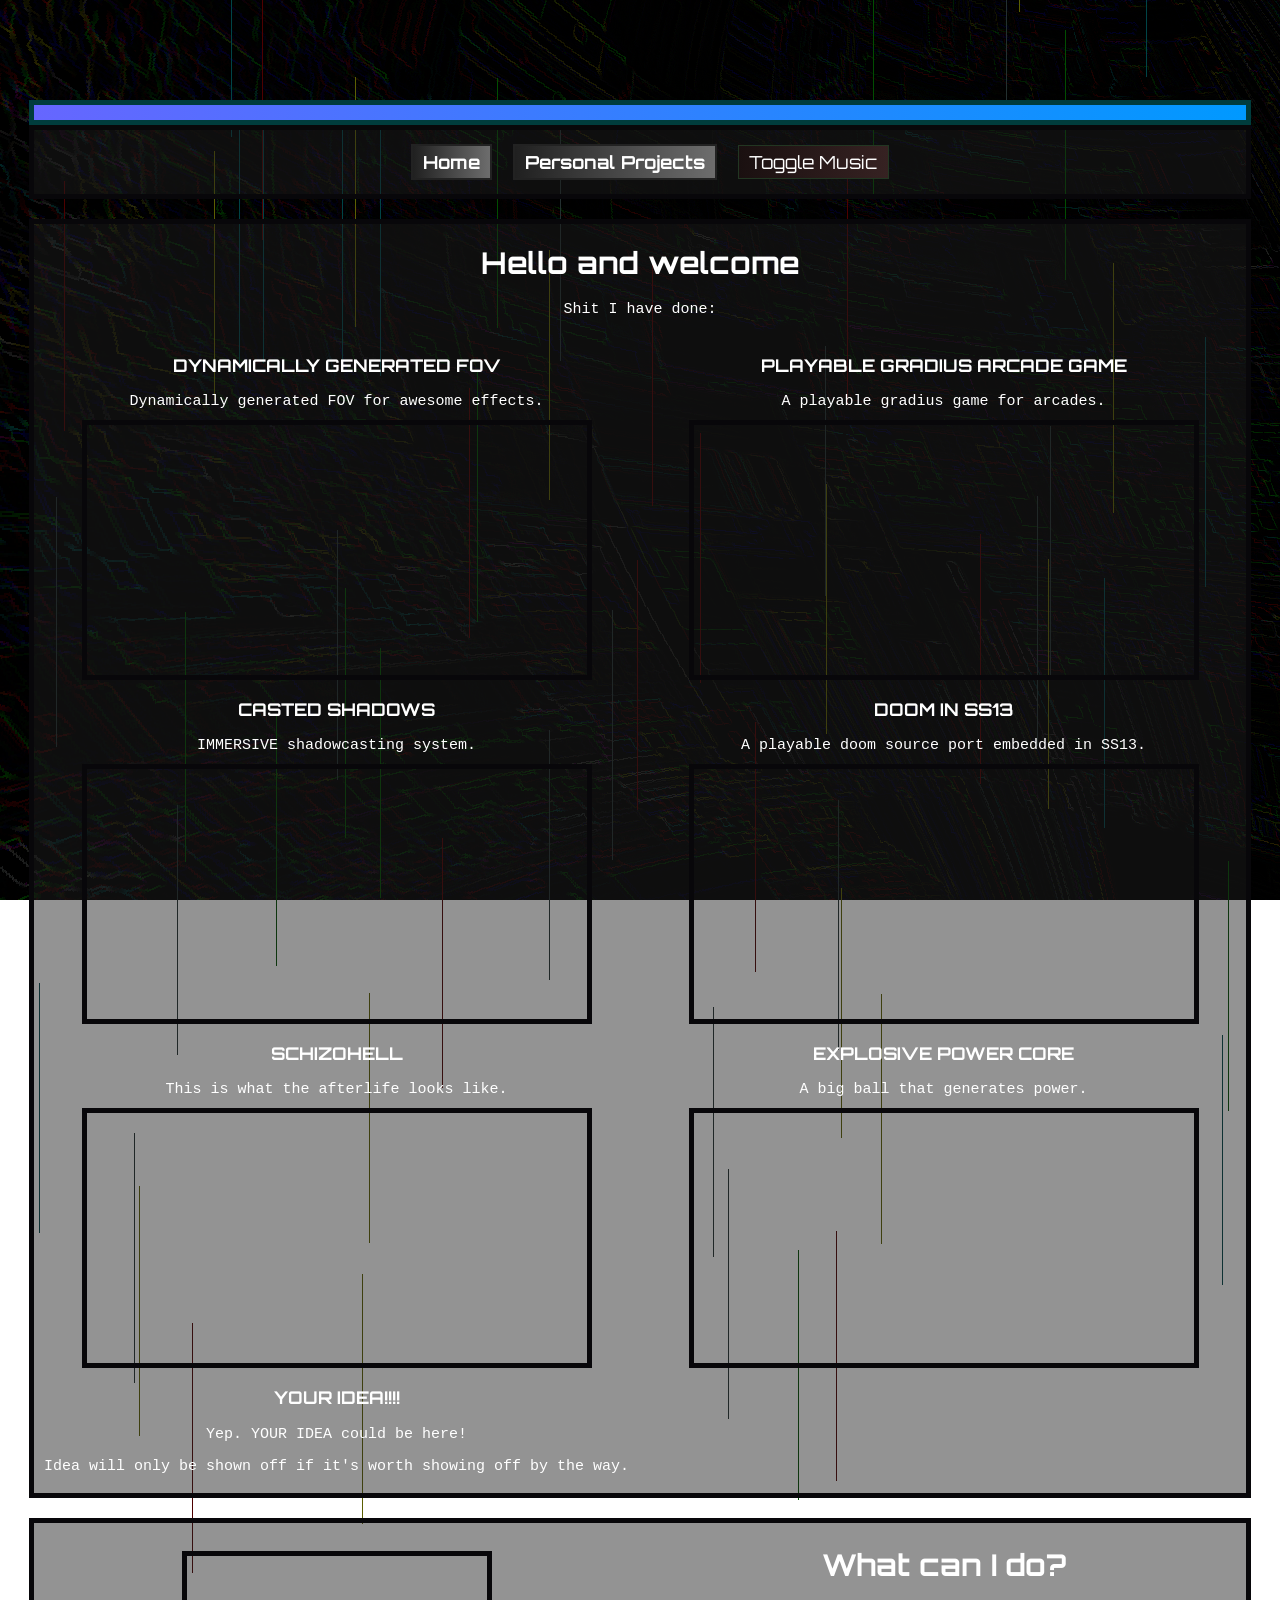
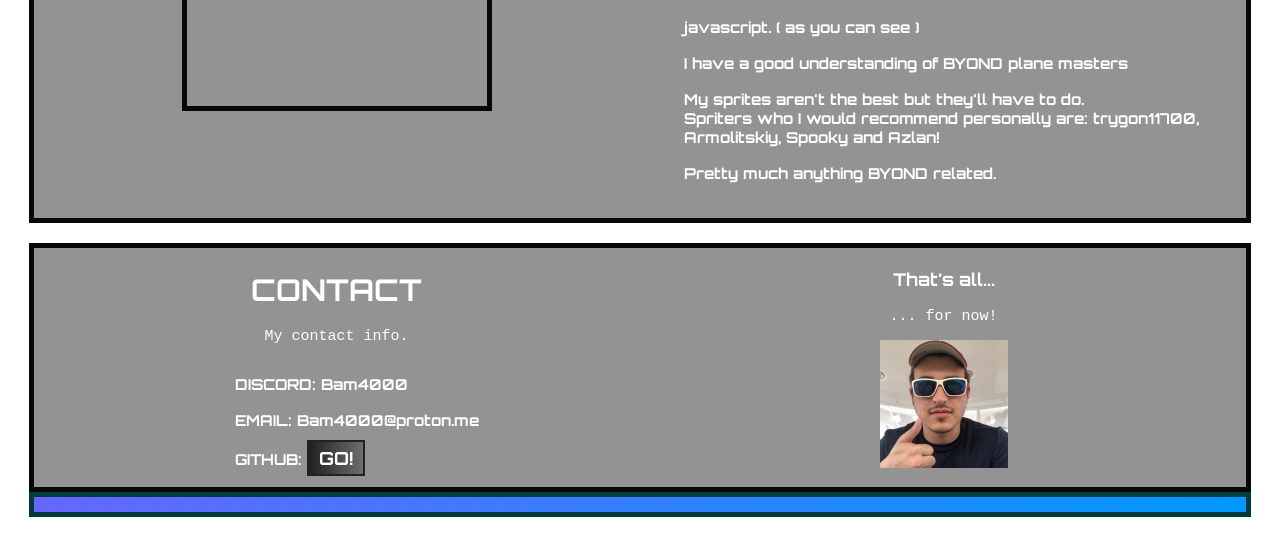
==== commit dc22cb83: "more stuff" ====
--- a/coderperson/index.html
+++ b/coderperson/index.html
@@ -50,7 +50,9 @@
 							<div class ="battleclass">
 								<h3>SCHIZOHELL</h3>
 								<p>This is what the afterlife looks like.</p>
-								<img src="assets/Schizo.png" id="showcaseImage">
+								<video autoplay muted loop id="myVideo">
+									<source src="assets/Schizo1.mp4" type="video/mp4">
+								</video>
 							</div>
 							<div class ="battleclass">
 								<h3>YOUR IDEA!!!!</h3>
--- a/coderperson/styles.css
+++ b/coderperson/styles.css
@@ -165,12 +165,6 @@
     outline: 5px solid rgb(8, 7, 10);
 }
 
-#showcaseImage {
-    width: 500px;
-    height: 100%;
-    outline: 5px solid rgb(8, 7, 10);
-}
-
 #lathevid {
     outline: 5px solid rgb(8, 7, 10);
     margin-top: 30px;
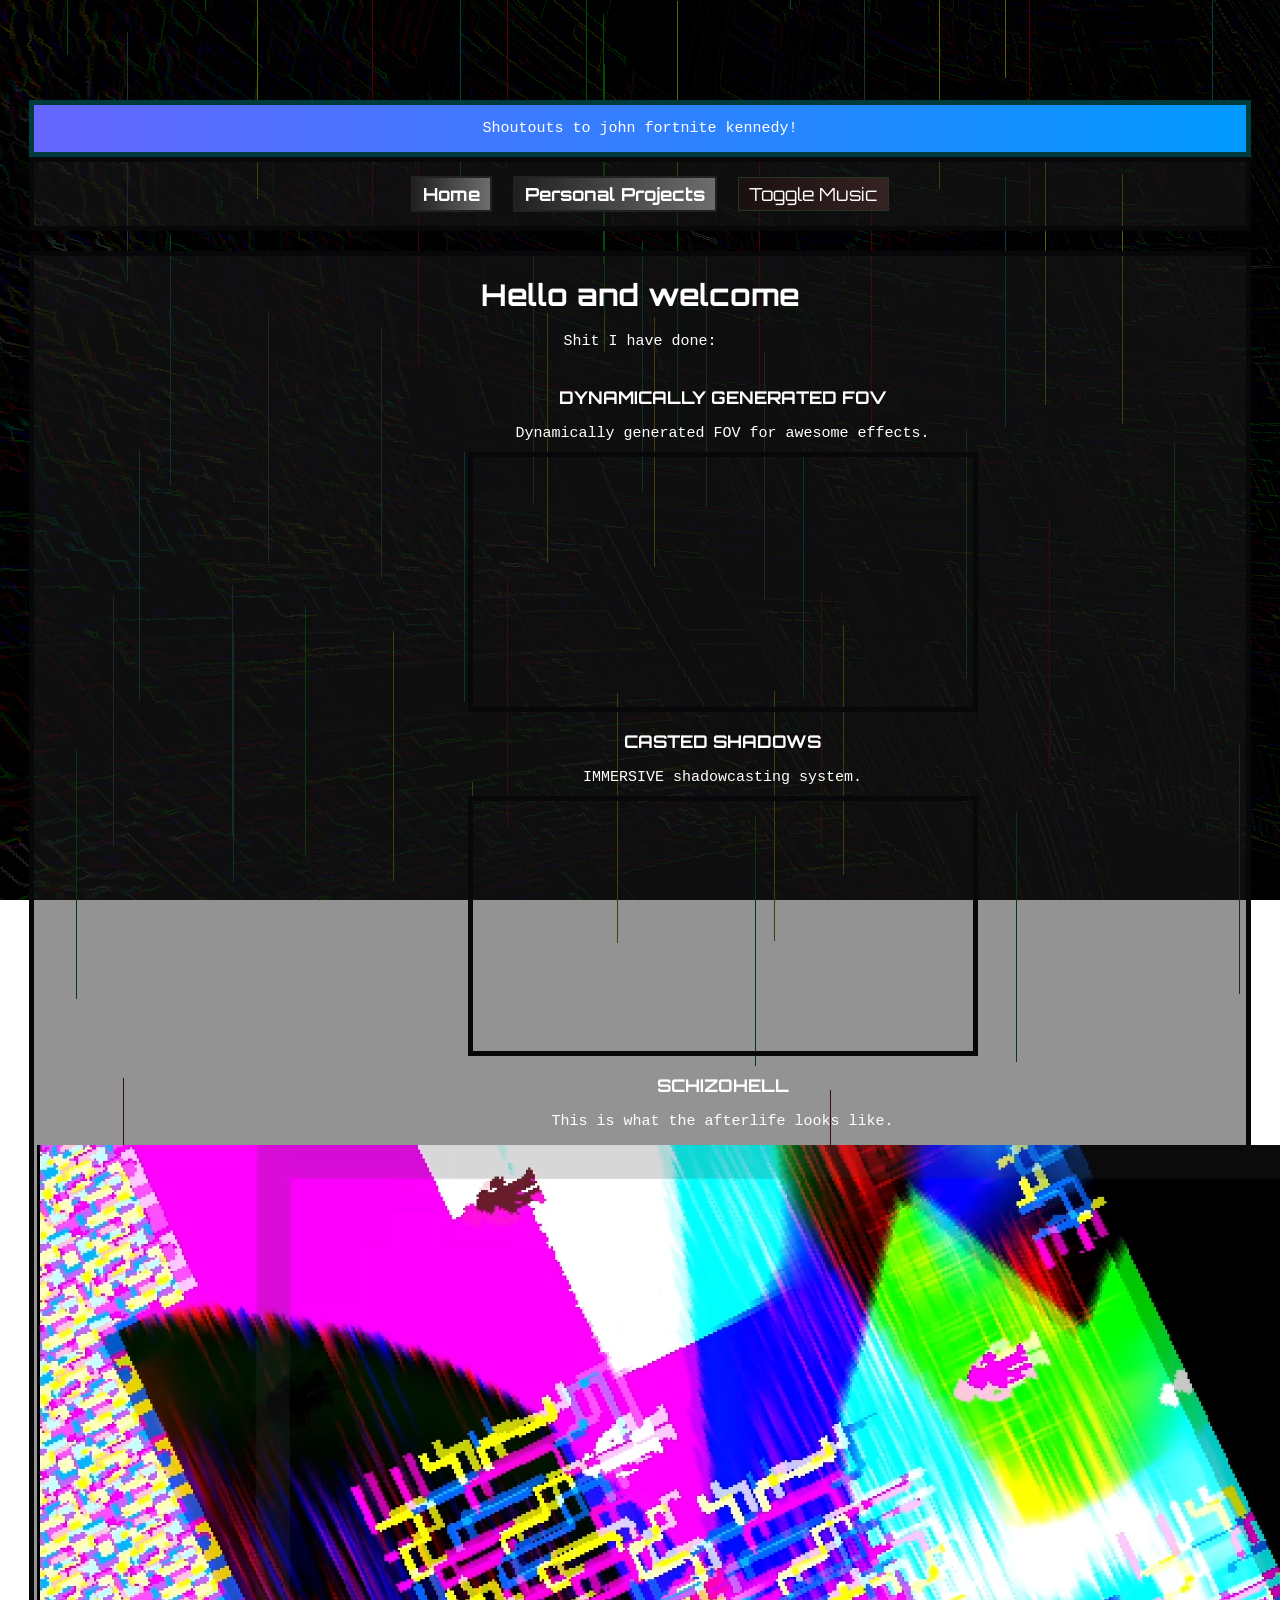
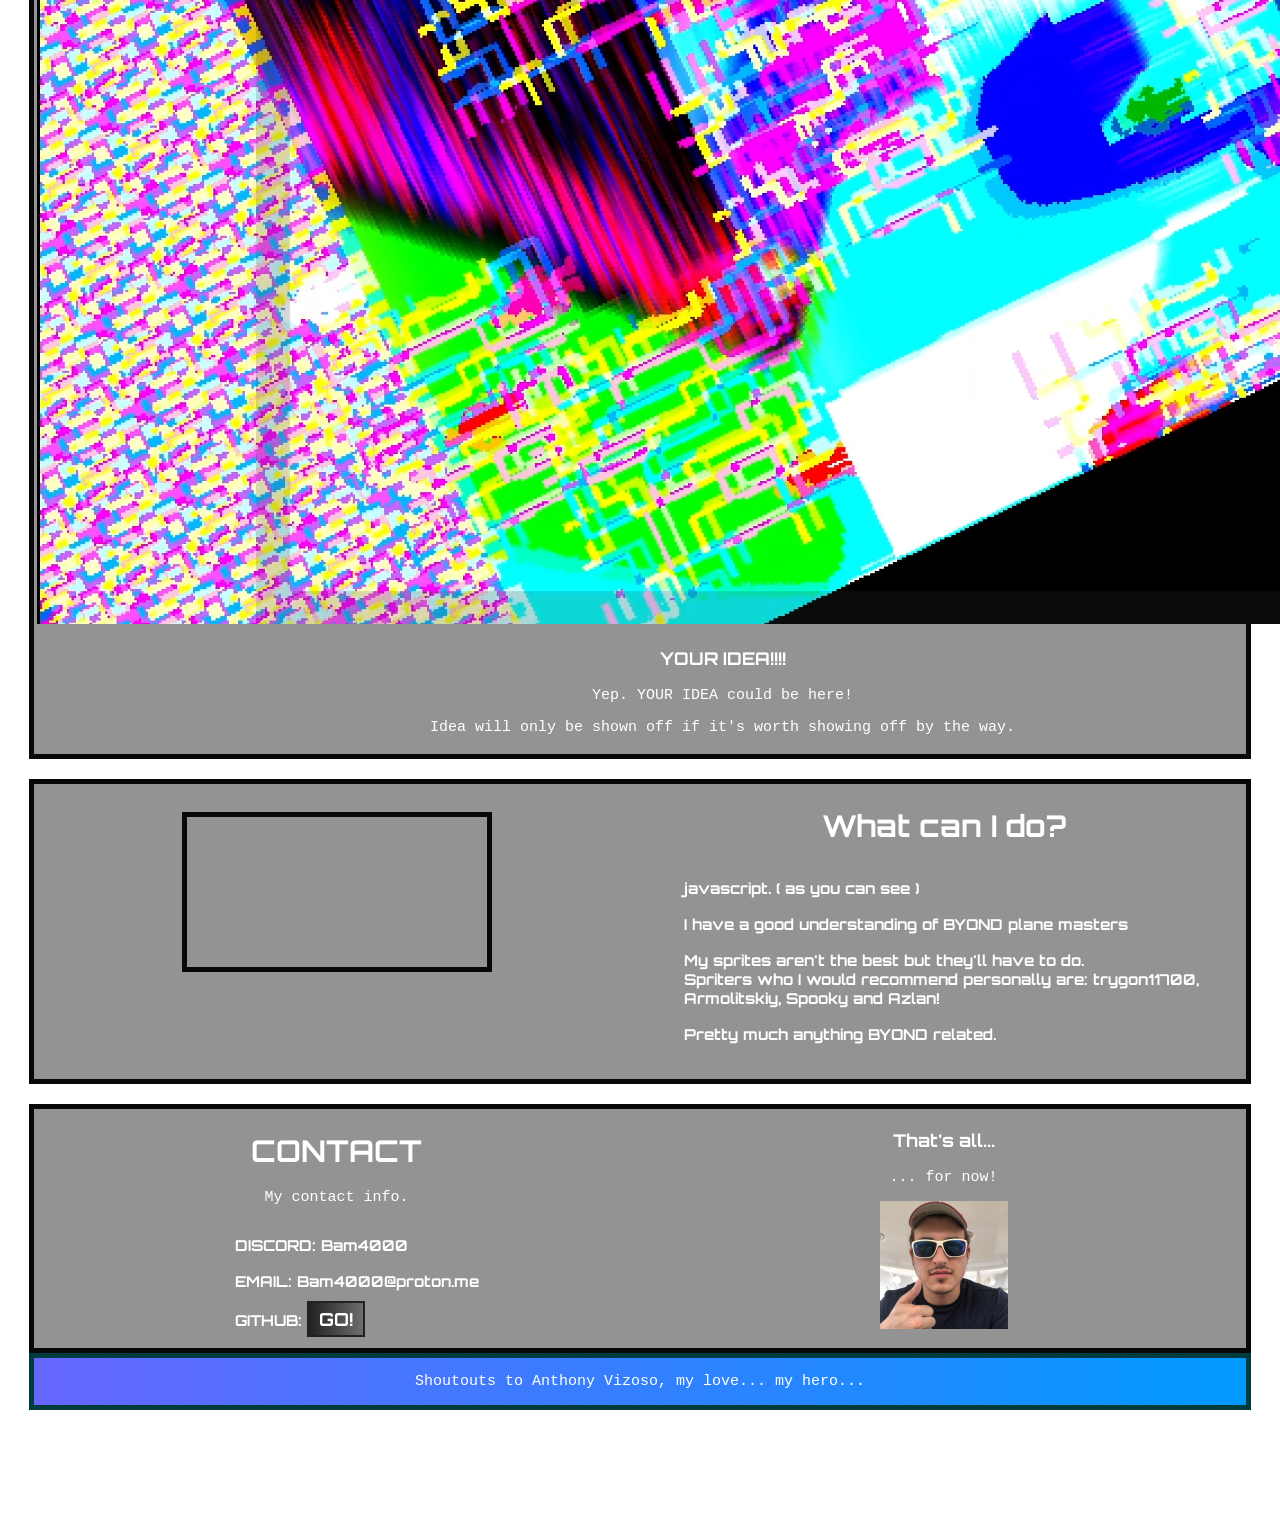
==== commit 1704f402: "my project is really really badly organized" ====
--- a/coderperson/index.html
+++ b/coderperson/index.html
@@ -15,7 +15,7 @@
 	<canvas id="board"></canvas>
 	<div id="wrapper">
 		<div class="titl" id="title">
-			<p></p>
+			<p class="secret">Shoutouts to john fortnite kennedy!</p>
 		</div>
 
 		<div class="selector">
@@ -50,9 +50,7 @@
 							<div class ="battleclass">
 								<h3>SCHIZOHELL</h3>
 								<p>This is what the afterlife looks like.</p>
-								<video autoplay muted loop id="myVideo">
-									<source src="assets/Schizo1.mp4" type="video/mp4">
-								</video>
+								<img src="assets/Schizo.png" id="showcaseImage">
 							</div>
 							<div class ="battleclass">
 								<h3>YOUR IDEA!!!!</h3>
@@ -132,14 +130,14 @@
 						<div class ="battleclass">
 							<h3>That's all...</h3>
 							<p>... for now!</p>
-							<img src="assets/loser.png" alt="">
+							<img src="assets/loser.png" alt="image of me btw if that matters">
 						</div>
 					</td>
 				</tr>
 			</table>
 		</div>
-		<div class="titl" id="title" style="margin-top: 0px; margin-bottom: 20px; ">
-			<p></p>
+		<div class="titl" id="title" style="margin-top: 0px; margin-bottom: 100px; ">
+			<p class="secret">Shoutouts to Anthony Vizoso, my love... my hero...</p>
 		</div>
 	</div>
 	<div id="loadingscreen">
